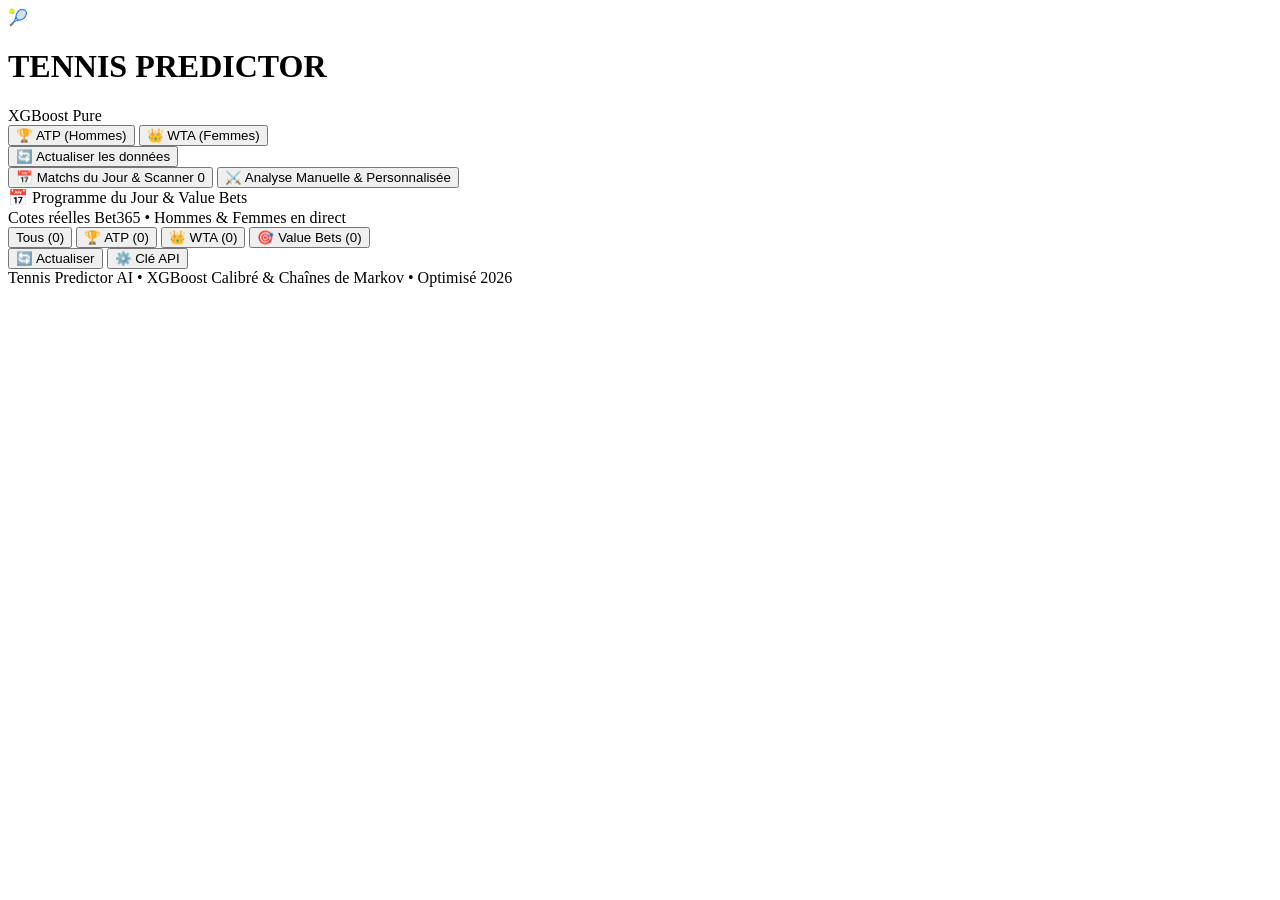
==== src/static/index.html @ e7f70bdd "feat: separation en 2 onglets (Matchs du Jour vs Analyse Manuelle), ATP+WTA combines et popup modale" ====
<!DOCTYPE html>
<html lang="fr">
<head>
  <meta charset="UTF-8">
  <meta name="viewport" content="width=device-width, initial-scale=1.0, maximum-scale=1.0, user-scalable=no">
  <meta name="apple-mobile-web-app-capable" content="yes">
  <meta name="apple-mobile-web-app-status-bar-style" content="black-translucent">
  <meta name="theme-color" content="#080c16">
  <title>Tennis Predictor AI • XGBoost & Value Bet</title>
  
  <!-- Google Fonts -->
  <link rel="preconnect" href="https://fonts.googleapis.com">
  <link rel="preconnect" href="https://fonts.gstatic.com" crossorigin>
  <link href="https://fonts.googleapis.com/css2?family=Inter:wght@400;500;600;700;800;900&display=swap" rel="stylesheet">
  
  <link rel="stylesheet" href="/static/style.css">
</head>
<body>

  <div class="container">
    <!-- Header -->
    <header class="app-header">
      <div class="brand">
        <span class="brand-icon">🎾</span>
        <h1 class="brand-title">TENNIS PREDICTOR</h1>
        <span class="brand-badge">XGBoost Pure</span>
      </div>

      <!-- Header Actions: Circuit Switcher + Update Data Button -->
      <div class="header-controls">
        <div class="circuit-switcher">
          <button class="circuit-btn active" data-circuit="atp">
            <span>🏆</span> ATP (Hommes)
          </button>
          <button class="circuit-btn" data-circuit="wta">
            <span>👑</span> WTA (Femmes)
          </button>
        </div>

        <button type="button" id="btn-update-data" class="update-data-btn" title="Télécharger les derniers matchs et actualiser les statistiques">
          <span class="update-icon">🔄</span> Actualiser les données
        </button>
      </div>

      <div id="update-status-msg" class="update-status-msg"></div>
    </header>

    <!-- Main Navigation Tabs -->
    <nav class="main-tabs-nav">
      <button type="button" class="tab-nav-btn active" id="tab-btn-scanner" onclick="switchPageTab('scanner')">
        <span class="tab-icon">📅</span> Matchs du Jour &amp; Scanner
        <span class="tab-badge" id="tab-scanner-count">0</span>
      </button>
      <button type="button" class="tab-nav-btn" id="tab-btn-manual" onclick="switchPageTab('manual')">
        <span class="tab-icon">⚔️</span> Analyse Manuelle &amp; Personnalisée
      </button>
    </nav>

    <!-- ============================================================
         PAGE 1 : SCANNER DES MATCHS DU JOUR (ATP + WTA)
         ============================================================ -->
    <div id="page-scanner" class="page-view active">
      <section class="card scanner-card" id="scanner-section">
        <div class="scanner-header">
          <div class="scanner-title-wrap">
            <div class="card-title" style="margin-bottom: 2px;">
              <span>📅</span> Programme du Jour &amp; Value Bets
            </div>
            <div class="scanner-subtitle">
              Cotes réelles <span class="bm-badge">Bet365</span> • Hommes &amp; Femmes en direct
            </div>
          </div>

          <div class="scanner-controls">
            <div class="scanner-filters">
              <button type="button" class="filter-btn active" data-filter="all" id="btn-filter-all">
                Tous (<span id="count-all-matches">0</span>)
              </button>
              <button type="button" class="filter-btn" data-filter="atp" id="btn-filter-atp">
                🏆 ATP (<span id="count-atp-matches">0</span>)
              </button>
              <button type="button" class="filter-btn" data-filter="wta" id="btn-filter-wta">
                👑 WTA (<span id="count-wta-matches">0</span>)
              </button>
              <button type="button" class="filter-btn highlight" data-filter="vb" id="btn-filter-vb">
                🎯 Value Bets (<span id="count-vb-matches">0</span>)
              </button>
            </div>

            <div class="scanner-actions">
              <button type="button" id="btn-refresh-scanner" class="scanner-action-btn" title="Actualiser le scan des cotes">
                <span class="refresh-icon">🔄</span> <span id="scanner-time-text">Actualiser</span>
              </button>
              <button type="button" id="btn-scanner-settings" class="scanner-action-btn settings-btn" title="Configurer la clé The Odds API">
                ⚙️ Clé API
              </button>
            </div>
          </div>
        </div>

        <!-- Demo / API Key status banner -->
        <div id="scanner-mode-banner" class="scanner-mode-banner" style="display: none;"></div>

        <!-- Loading State -->
        <div id="scanner-loading" class="scanner-loading" style="display: none;">
          <span class="scanner-spinner">⏳</span> Analyse des matchs et scan des cotes Bet365 en cours...
        </div>

        <!-- Match Cards Grid -->
        <div id="scanner-grid" class="scanner-grid">
          <!-- Injected via JavaScript -->
        </div>
      </section>
    </div>

    <!-- ============================================================
         PAGE 2 : ANALYSE MANUELLE & PERSONNALISÉE
         ============================================================ -->
    <div id="page-manual" class="page-view" style="display: none;">
    <main class="card">
      <div class="card-title">
        <span>⚔️</span> Affiche du Match
      </div>

      <!-- Player 1 and Player 2 Inputs -->
      <div class="players-grid">
        <div class="player-input-wrap">
          <label class="input-label" for="p1-input">Joueur 1 (Serveur / Haut de tableau)</label>
          <input type="text" id="p1-input" class="text-input" placeholder="Tapez 2 lettres (ex: Alcaraz, Sinner...)" autocomplete="off">
          <div id="p1-dropdown" class="autocomplete-dropdown"></div>
        </div>

        <div class="swap-btn-wrap">
          <button type="button" id="swap-btn" class="swap-btn" title="Inverser les joueurs">⇄</button>
        </div>

        <div class="player-input-wrap">
          <label class="input-label" for="p2-input">Joueur 2 (Adversaire)</label>
          <input type="text" id="p2-input" class="text-input" placeholder="Tapez 2 lettres (ex: Djokovic, Medvedev...)" autocomplete="off">
          <div id="p2-dropdown" class="autocomplete-dropdown"></div>
        </div>
      </div>

      <!-- Tournament & Surface Options -->
      <div class="options-grid">
        <div class="form-group tournament-input-wrap">
          <label class="input-label" for="tournament-input">Tournoi (Détection auto surface & format)</label>
          <input type="text" id="tournament-input" class="text-input" value="" placeholder="Tapez un tournoi (ex: Roland Garros, Wimbledon, Miami...)" autocomplete="off">
          <div id="tournament-dropdown" class="autocomplete-dropdown"></div>
        </div>

        <div class="form-group">
          <label class="input-label" for="surface-select">Surface</label>
          <select id="surface-select" class="select-input">
            <option value="Hard" selected>🟦 Dur (Hard)</option>
            <option value="Clay">🧱 Terre Battue (Clay)</option>
            <option value="Grass">🌿 Gazon (Grass)</option>
            <option value="Carpet">🟫 Moquette (Carpet)</option>
          </select>
        </div>

        <div class="form-group">
          <label class="input-label" for="level-select">Catégorie</label>
          <select id="level-select" class="select-input">
            <option value="G" selected>Grand Chelem</option>
            <option value="M">Masters 1000 / WTA 1000</option>
            <option value="A">ATP 500 / 250 / WTA 500</option>
            <option value="C">Challenger / WTA 125</option>
            <option value="F">Finals (Masters)</option>
          </select>
        </div>

        <div class="form-group">
          <label class="input-label" for="round-select">Tour</label>
          <select id="round-select" class="select-input">
            <option value="F" selected>Finale (F)</option>
            <option value="SF">Demi-Finale (SF)</option>
            <option value="QF">Quart de Finale (QF)</option>
            <option value="R16">Huitième (R16)</option>
            <option value="R32">16ème (R32)</option>
            <option value="R64">32ème (R64)</option>
            <option value="R128">1er Tour (R128)</option>
            <option value="Q">Qualifications (Q)</option>
          </select>
        </div>

        <div class="form-group">
          <label class="input-label" for="best-of-select">Format</label>
          <select id="best-of-select" class="select-input">
            <option value="3" selected>Best-of 3 sets</option>
            <option value="5">Best-of 5 sets (GC)</option>
          </select>
        </div>

        <div class="form-group">
          <label class="input-label" for="indoor-select">Environnement</label>
          <select id="indoor-select" class="select-input">
            <option value="0" selected>Outdoor (Plein air)</option>
            <option value="1">Indoor (Couvert)</option>
          </select>
        </div>
      </div>

      <!-- Main Market Odds (Match Winner) -->
      <div style="margin-top: 16px;">
        <label class="input-label">💰 Cotes Vainqueur Match (Optionnel)</label>
        <div class="odds-grid">
          <div class="odds-input-wrap">
            <input type="number" step="0.01" id="odds1-input" class="text-input odds-input" placeholder="Cote J1 (ex: 1.85)">
          </div>
          <div class="odds-input-wrap">
            <input type="number" step="0.01" id="odds2-input" class="text-input odds-input" placeholder="Cote J2 (ex: 2.05)">
          </div>
        </div>
      </div>

      <!-- Secondary Markets Accordion (Over/Under, Handicap, Set 1, Sets) -->
      <div class="secondary-markets-accordion">
        <button type="button" id="toggle-sec-markets" class="toggle-markets-btn">
          <span>⚡ Cotes Secondaires & Spéciales (Over/Under, Handicap, Set 1...)</span>
          <span id="sec-toggle-icon" class="toggle-arrow">▼</span>
        </button>

        <div id="sec-markets-content" class="sec-markets-content" style="display: none;">
          <!-- Over / Under Games -->
          <div class="sec-market-box">
            <div class="sec-market-title">🎾 Total de Jeux (Over / Under)</div>
            <div class="sec-market-grid-3">
              <div>
                <label class="input-label-sm">Ligne de Cut</label>
                <input type="number" step="0.5" id="total-line-input" class="text-input-sm" placeholder="Auto (ex: 22.5)">
              </div>
              <div>
                <label class="input-label-sm">Cote Over</label>
                <input type="number" step="0.01" id="odds-over-input" class="text-input-sm" placeholder="ex: 1.90">
              </div>
              <div>
                <label class="input-label-sm">Cote Under</label>
                <input type="number" step="0.01" id="odds-under-input" class="text-input-sm" placeholder="ex: 1.90">
              </div>
            </div>
          </div>

          <!-- Handicap Games (Format Bookmaker : J1 -1.5 / J2 +1.5) -->
          <div class="sec-market-box">
            <div class="sec-market-title">⚡ Handicap de Jeux (Ex: J1 -1.5 / J2 +1.5)</div>
            <div class="sec-market-grid-3">
              <div>
                <label class="input-label-sm">Écart (ex: 1.5 ou 2.5)</label>
                <input type="number" step="1" min="0.5" id="handicap-line-input" class="text-input-sm" placeholder="1.5">
              </div>
              <div>
                <label id="label-odds-h1" class="input-label-sm">Cote J1 (-1.5)</label>
                <input type="number" step="0.01" id="odds-h1-input" class="text-input-sm" placeholder="ex: 1.85">
              </div>
              <div>
                <label id="label-odds-h2" class="input-label-sm">Cote J2 (+1.5)</label>
                <input type="number" step="0.01" id="odds-h2-input" class="text-input-sm" placeholder="ex: 1.95">
              </div>
            </div>
          </div>

          <!-- Tie-Break (+0.5 TB) & Set 1 -->
          <div class="sec-market-row">
            <div class="sec-market-box half">
              <div class="sec-market-title">🎾 Tie-Break dans le match (+0.5 TB)</div>
              <div class="sec-market-grid-2">
                <div>
                  <label class="input-label-sm">OUI (+0.5 TB)</label>
                  <input type="number" step="0.01" id="odds-tb-yes" class="text-input-sm" placeholder="ex: 1.80">
                </div>
                <div>
                  <label class="input-label-sm">NON (0 TB)</label>
                  <input type="number" step="0.01" id="odds-tb-no" class="text-input-sm" placeholder="ex: 1.95">
                </div>
              </div>
            </div>

            <div class="sec-market-box half">
              <div class="sec-market-title">🥇 Vainqueur Set 1</div>
              <div class="sec-market-grid-2">
                <div>
                  <label id="label-odds-set1-p1" class="input-label-sm">Cote J1 Set 1</label>
                  <input type="number" step="0.01" id="odds-set1-p1" class="text-input-sm" placeholder="ex: 1.70">
                </div>
                <div>
                  <label id="label-odds-set1-p2" class="input-label-sm">Cote J2 Set 1</label>
                  <input type="number" step="0.01" id="odds-set1-p2" class="text-input-sm" placeholder="ex: 2.10">
                </div>
              </div>
            </div>
          </div>

          <!-- Number of Sets -->
          <div class="sec-market-box">
            <div class="sec-market-title">⏳ Nombre de Sets (Over / Under)</div>
            <div class="sec-market-grid-2">
              <div>
                <label class="input-label-sm">Match en 3 Sets (Over 2.5)</label>
                <input type="number" step="0.01" id="odds-sets-over" class="text-input-sm" placeholder="ex: 2.30">
              </div>
              <div>
                <label class="input-label-sm">Victoire en 2 Sets Secs</label>
                <input type="number" step="0.01" id="odds-sets-under" class="text-input-sm" placeholder="ex: 1.60">
              </div>
            </div>
          </div>
        </div>
      </div>

      <!-- Action Button -->
      <button type="button" id="btn-predict" class="btn-predict">
        🔮 Prédire le Match & Scanner les Value Bets
      </button>
    </main>

    <!-- Results Section (Dynamic) -->
    <section id="results-section">
      <!-- Probabilities Hero Card -->
      <div class="card hero-prob-card">
        <div id="re-analysis-toast" class="re-analysis-toast" style="display: none;"></div>
        <div id="res-context-tag" class="match-context-tag">US Open • Hard • Tour: F • Best-of 3</div>

        <div class="prob-duel-wrap">
          <div class="player-prob-col p1">
            <div id="res-p1-name" class="prob-pname">Joueur 1</div>
            <div id="res-p1-prob" class="prob-percent">00.0%</div>
            <div id="res-p1-fair-odd" class="fair-odd">Cote juste : 0.00</div>
            <div id="res-p1-bookmaker-odd" class="bookmaker-odd-badge"></div>
            <div id="p1-form-timeline" class="form-timeline"></div>
          </div>

          <div class="vs-pill">VS</div>

          <div class="player-prob-col p2">
            <div id="res-p2-name" class="prob-pname">Joueur 2</div>
            <div id="res-p2-prob" class="prob-percent">00.0%</div>
            <div id="res-p2-fair-odd" class="fair-odd">Cote juste : 0.00</div>
            <div id="res-p2-bookmaker-odd" class="bookmaker-odd-badge"></div>
            <div id="p2-form-timeline" class="form-timeline"></div>
          </div>
        </div>

        <!-- Confidence Badge -->
        <div id="confidence-badge-wrap" style="text-align:center; margin: 10px 0 4px;">
          <span id="confidence-badge" class="confidence-badge confidence-medium">⏳ Confiance modérée</span>
          <div id="confidence-details" class="confidence-details"></div>
        </div>

        <!-- Dual Progress Bar -->
        <div class="dual-bar-container">
          <div id="bar-p1" class="dual-bar-p1" style="width: 50%;"></div>
          <div id="bar-p2" class="dual-bar-p2" style="width: 50%;"></div>
        </div>

        <!-- Multi-Market Value Bets Summary Box -->
        <div id="valuebet-container" class="valuebet-card no-vb" style="display: none;"></div>
      </div>

      <!-- Multi-Market Pricing Grid -->
      <div class="card">
        <div class="card-title">
          <span>🎯</span> Analyse de Tous les Marchés (Probabilités Réelles & Cotes Justes)
        </div>
        <div id="markets-grid" class="markets-grid">
          <!-- Dynamic Market Cards -->
        </div>
      </div>

      <!-- Set Scores Matrix -->
      <div class="card">
        <div class="card-title">
          <span>🔢</span> Matrice des Scores Exacts en Sets (Markov)
        </div>
        <div id="scores-matrix" class="scores-matrix-grid">
          <!-- Dynamic Exact Scores Cards -->
        </div>
      </div>

      <!-- Comparative Ratings & Stats -->
      <div class="card">
        <div class="card-title">
          <span>📊</span> Comparaison Approfondie & Modèle Markov
        </div>
        <table class="stats-table">
          <thead>
            <tr>
              <th>Métrique</th>
              <th>Joueur 1</th>
              <th>Joueur 2</th>
            </tr>
          </thead>
          <tbody id="stats-table-body">
            <!-- Dynamic rows -->
          </tbody>
        </table>
      </div>
    </section>

    <!-- Prediction History Section -->
    <section id="history-section" class="card history-card" style="display:none;">
      <div class="card-title">
        <span>📋</span> Historique des Prédictions
        <button id="btn-clear-history" class="btn-clear-hist" title="Effacer l'historique">🗑️ Effacer</button>
      </div>
      <p class="history-hint">Cliquez sur ✅/❌ après chaque match pour suivre votre ROI</p>
      <div id="history-roi-bar" class="history-roi-bar" style="display:none;"></div>
      <div id="history-list" class="history-list"></div>
    </section>
    </div><!-- End #page-manual -->

    <!-- ============================================================
         MODAL 1 : RAPPORT DE MATCH DÉTAILLÉ (POP-UP EN GRAND)
         ============================================================ -->
    <div id="match-detail-modal" class="custom-modal modal-large" style="display: none;">
      <div class="modal-backdrop" onclick="closeMatchDetailModal()"></div>
      <div class="modal-content modal-content-large">
        <div class="modal-header">
          <div class="modal-match-meta" id="modal-match-meta">
            <!-- Injected via JS: 🏆 Tournament • Surface • Best-of -->
          </div>
          <button type="button" class="modal-close" onclick="closeMatchDetailModal()">✕</button>
        </div>
        <div class="modal-body" id="modal-match-body">
          <!-- Dynamic full analytical report injected via JavaScript -->
        </div>
      </div>
    </div>

    <!-- ============================================================
         MODAL 2 : CONFIGURATION CLÉ THE ODDS API
         ============================================================ -->
    <div id="api-key-modal" class="custom-modal" style="display: none;">
      <div class="modal-backdrop" onclick="closeApiKeyModal()"></div>
      <div class="modal-content">
        <div class="modal-header">
          <h3>⚙️ Configuration The Odds API (Gratuit)</h3>
          <button type="button" class="modal-close" onclick="closeApiKeyModal()">✕</button>
        </div>
        <div class="modal-body">
          <p style="font-size: 13px; color: var(--text-muted); line-height: 1.5; margin-bottom: 12px;">
            The Odds API offre <b>500 requêtes gratuites par mois</b> pour récupérer les cotes réelles de <b>Bet365</b>, Pinnacle, Unibet et Betclic. Grâce à notre système de cache (30 min), vous n'utiliserez que ~40 requêtes/mois.
          </p>
          <label class="input-label" for="odds-api-key-input">Votre clé API The Odds API :</label>
          <input type="text" id="odds-api-key-input" class="text-input" placeholder="ex: 1a2b3c4d5e6f7g8h9i0j..." autocomplete="off">
          <div style="margin-top: 8px; font-size: 11.5px; color: var(--text-dim);">
            👉 Vous n'avez pas de clé ? Obtenez-la gratuitement en 30 secondes sur <a href="https://the-odds-api.com/#get-access" target="_blank" style="color: #60a5fa; text-decoration: underline;">the-odds-api.com</a>.
          </div>
        </div>
        <div class="modal-footer">
          <button type="button" class="btn-cancel" onclick="closeApiKeyModal()">Annuler</button>
          <button type="button" class="btn-save-key" onclick="saveApiKeyAndRefresh()">💾 Enregistrer et Scanner</button>
        </div>
      </div>
    </div>

    <!-- Footer -->
    <footer class="app-footer">
      Tennis Predictor AI • XGBoost Calibré &amp; Chaînes de Markov • Optimisé 2026
    </footer>
  </div>

  <script src="/static/app.js"></script>
</body>
</html>
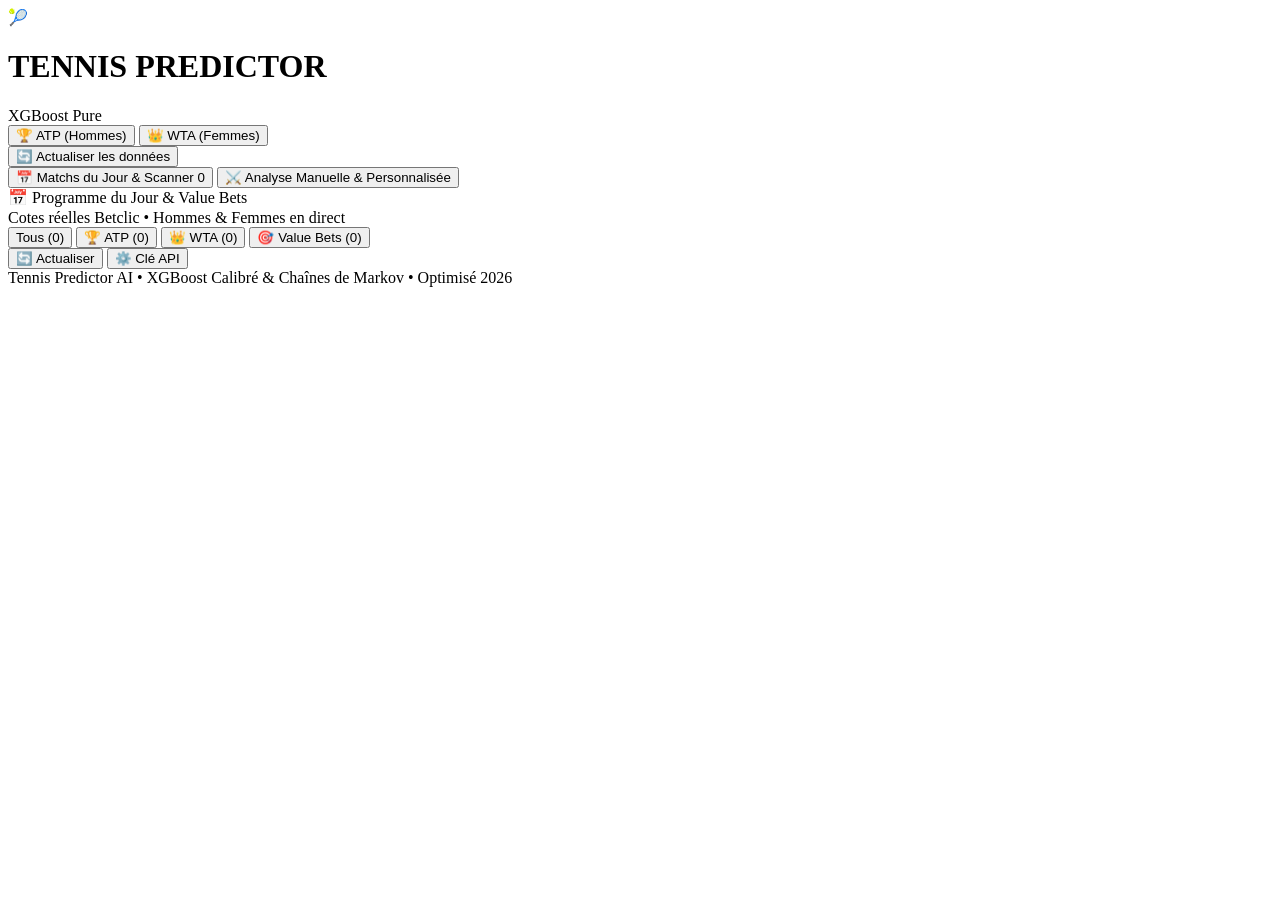
==== commit 27ef60e1: "feat(scanner): configuration exclusive des cotes reelles Betclic (FR)" ====
--- a/src/static/index.html
+++ b/src/static/index.html
@@ -67,7 +67,7 @@
               <span>📅</span> Programme du Jour &amp; Value Bets
             </div>
             <div class="scanner-subtitle">
-              Cotes réelles <span class="bm-badge">Bet365</span> • Hommes &amp; Femmes en direct
+              Cotes réelles <span class="bm-badge">Betclic</span> • Hommes &amp; Femmes en direct
             </div>
           </div>
 
@@ -103,7 +103,7 @@
 
         <!-- Loading State -->
         <div id="scanner-loading" class="scanner-loading" style="display: none;">
-          <span class="scanner-spinner">⏳</span> Analyse des matchs et scan des cotes Bet365 en cours...
+          <span class="scanner-spinner">⏳</span> Analyse des matchs et scan des cotes Betclic en cours...
         </div>
 
         <!-- Match Cards Grid -->
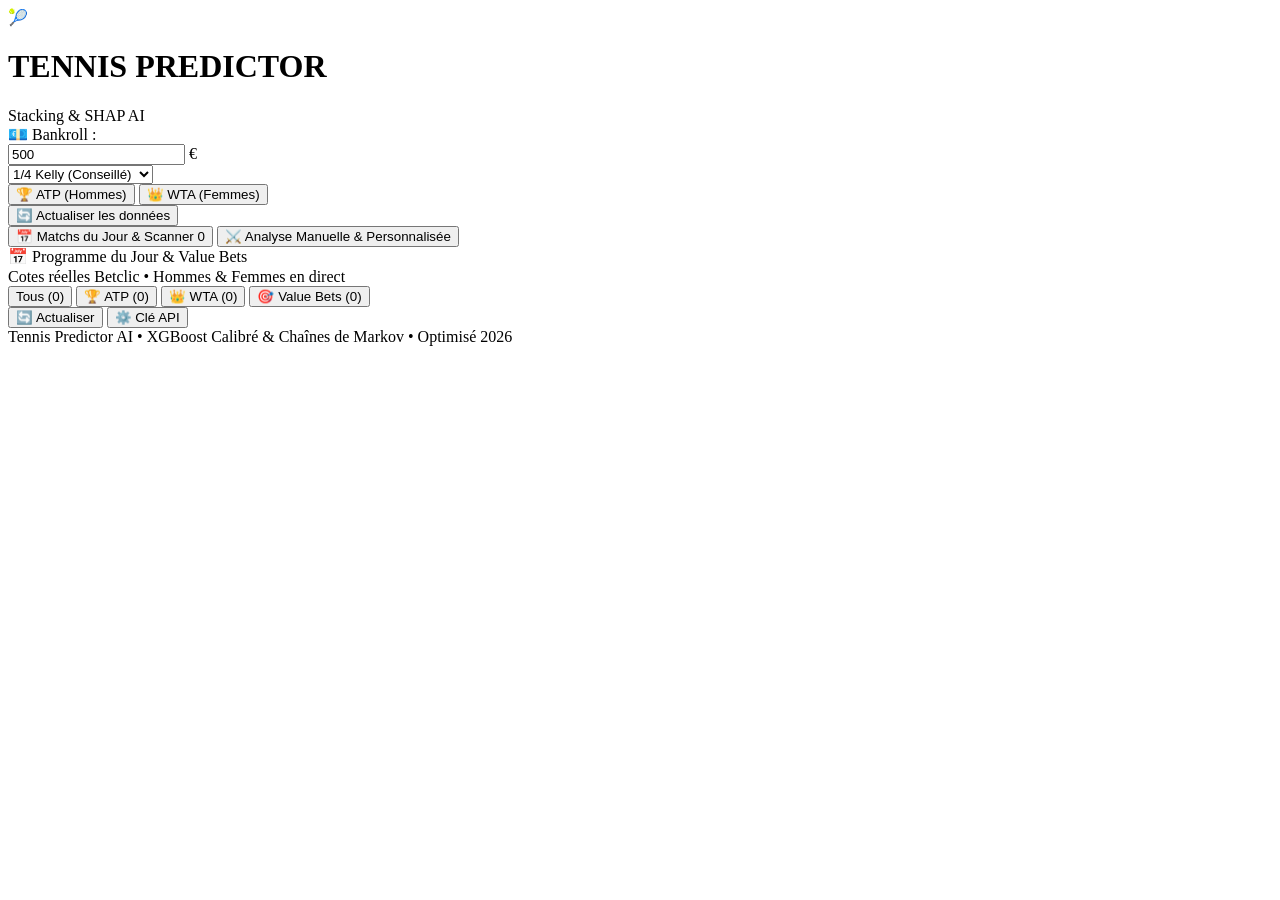
==== commit b553da4f: "feat: Add Multi-Model Stacking Ensemble (XGB+LGB+CAT), TreeSHAP 8 pillars explainability and persist" ====
--- a/src/static/index.html
+++ b/src/static/index.html
@@ -23,11 +23,27 @@
       <div class="brand">
         <span class="brand-icon">🎾</span>
         <h1 class="brand-title">TENNIS PREDICTOR</h1>
-        <span class="brand-badge">XGBoost Pure</span>
-      </div>
-
-      <!-- Header Actions: Circuit Switcher + Update Data Button -->
+        <span class="brand-badge">Stacking &amp; SHAP AI</span>
+      </div>
+
+      <!-- Header Actions: Bankroll Persistent Controller + Circuit Switcher + Update Data -->
       <div class="header-controls">
+        <!-- Persistent Bankroll Controller -->
+        <div class="header-bankroll-wrap" title="Votre bankroll globale - sauvegardée automatiquement">
+          <label class="bankroll-label" for="header-bankroll-input">💶 Bankroll :</label>
+          <div class="bankroll-input-box">
+            <input type="number" id="header-bankroll-input" class="header-bk-input" value="500" min="10" step="50">
+            <span class="bk-currency">€</span>
+          </div>
+          <select id="header-strategy-select" class="header-bk-select" title="Stratégie de mise Kelly">
+            <option value="quarter">1/4 Kelly (Conseillé)</option>
+            <option value="half">1/2 Kelly (Modéré)</option>
+            <option value="full">Kelly Plein (Agressif)</option>
+            <option value="flat1">Mise Fixe 1%</option>
+            <option value="flat2">Mise Fixe 2%</option>
+          </select>
+        </div>
+
         <div class="circuit-switcher">
           <button class="circuit-btn active" data-circuit="atp">
             <span>🏆</span> ATP (Hommes)
@@ -357,6 +373,38 @@
         <div id="valuebet-container" class="valuebet-card no-vb" style="display: none;"></div>
       </div>
 
+      <!-- SHAP Explainability & Stacking Multi-Models Section -->
+      <div class="card shap-card" id="shap-section">
+        <div class="card-title">
+          <span>🤖</span> Explicabilité de l'IA (Facteurs Déterminants SHAP &amp; Stacking)
+          <span class="shap-subtitle-badge">TreeSHAP &bull; 8 Piliers</span>
+        </div>
+
+        <!-- Ensemble Models Comparison Bar -->
+        <div id="ensemble-models-bar" class="ensemble-models-bar">
+          <!-- Injected via JS: XGBoost vs LightGBM vs CatBoost vs Stacking Ensemble -->
+        </div>
+
+        <div id="shap-summary-text" class="shap-summary-text">
+          <!-- Injected via JS: Summary sentence -->
+        </div>
+
+        <!-- SHAP 8 Pillars Horizontal Visual Breakdown -->
+        <div id="shap-pillars-container" class="shap-pillars-container">
+          <!-- Injected via JS -->
+        </div>
+
+        <!-- Top Strengths Duel (P1 vs P2) -->
+        <div class="shap-drivers-grid">
+          <div class="shap-driver-col p1" id="shap-p1-drivers-box">
+            <!-- P1 top drivers -->
+          </div>
+          <div class="shap-driver-col p2" id="shap-p2-drivers-box">
+            <!-- P2 top drivers -->
+          </div>
+        </div>
+      </div>
+
       <!-- Multi-Market Pricing Grid -->
       <div class="card">
         <div class="card-title">
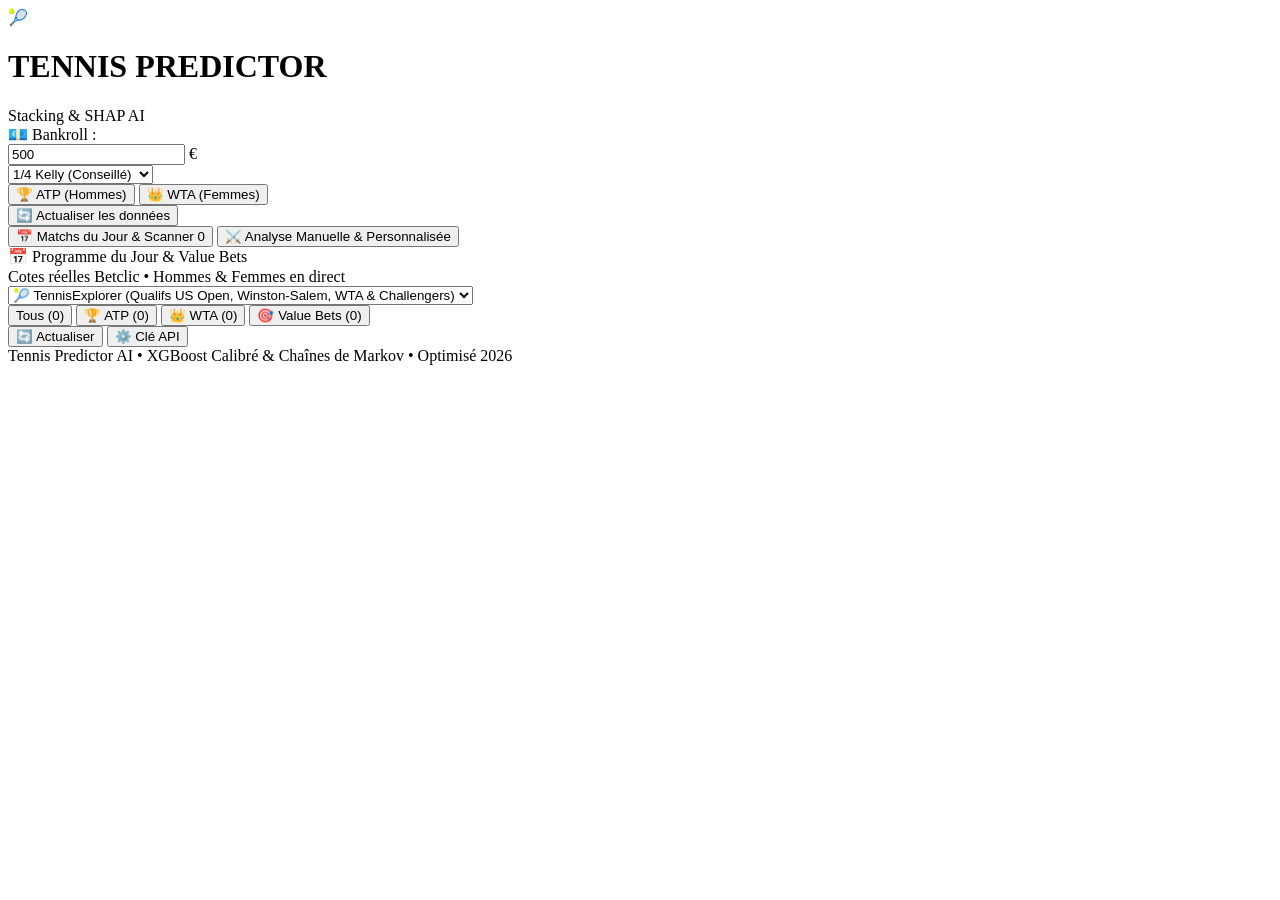
==== commit f807b8f5: "feat: integrate TennisExplorer scanner (US Open Qualifs, Winston-Salem, WTA & Challengers)" ====
--- a/src/static/index.html
+++ b/src/static/index.html
@@ -88,6 +88,13 @@
           </div>
 
           <div class="scanner-controls">
+            <div class="scanner-source-wrap">
+              <select id="scanner-source-select" class="scanner-source-select" title="Choisir la source de scan des matchs et cotes" onchange="changeScannerSource(this.value)">
+                <option value="tennisexplorer" selected>🎾 TennisExplorer (Qualifs US Open, Winston-Salem, WTA &amp; Challengers)</option>
+                <option value="the_odds_api">🌐 The Odds API (Bet365 Live)</option>
+              </select>
+            </div>
+
             <div class="scanner-filters">
               <button type="button" class="filter-btn active" data-filter="all" id="btn-filter-all">
                 Tous (<span id="count-all-matches">0</span>)
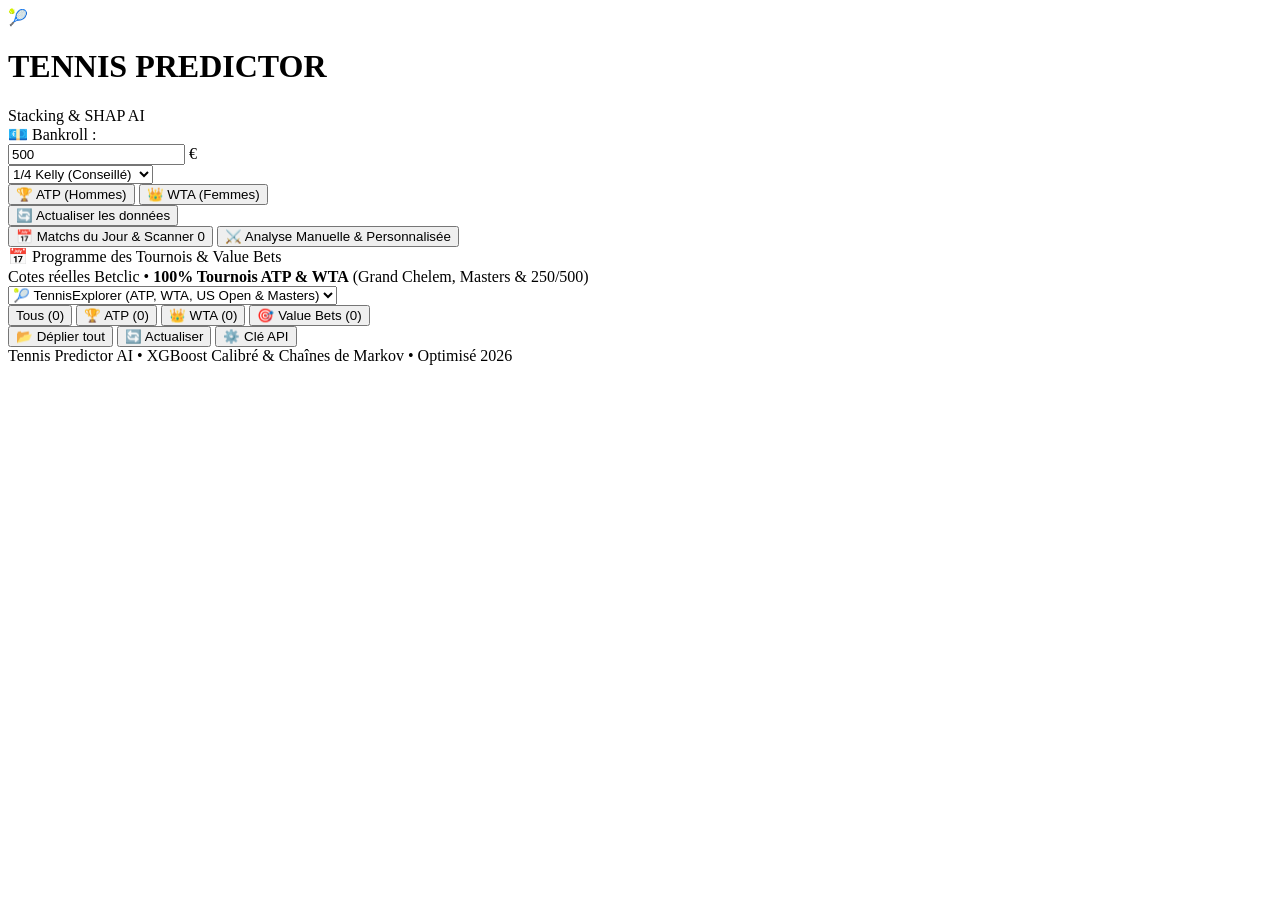
==== commit 23e41991: "feat: group scanner matches by tournament accordion and exclude Challengers/ITF (ATP & WTA only)" ====
--- a/src/static/index.html
+++ b/src/static/index.html
@@ -80,17 +80,17 @@
         <div class="scanner-header">
           <div class="scanner-title-wrap">
             <div class="card-title" style="margin-bottom: 2px;">
-              <span>📅</span> Programme du Jour &amp; Value Bets
+              <span>📅</span> Programme des Tournois &amp; Value Bets
             </div>
             <div class="scanner-subtitle">
-              Cotes réelles <span class="bm-badge">Betclic</span> • Hommes &amp; Femmes en direct
+              Cotes réelles <span class="bm-badge">Betclic</span> • <b>100% Tournois ATP &amp; WTA</b> (Grand Chelem, Masters &amp; 250/500)
             </div>
           </div>
 
           <div class="scanner-controls">
             <div class="scanner-source-wrap">
               <select id="scanner-source-select" class="scanner-source-select" title="Choisir la source de scan des matchs et cotes" onchange="changeScannerSource(this.value)">
-                <option value="tennisexplorer" selected>🎾 TennisExplorer (Qualifs US Open, Winston-Salem, WTA &amp; Challengers)</option>
+                <option value="tennisexplorer" selected>🎾 TennisExplorer (ATP, WTA, US Open &amp; Masters)</option>
                 <option value="the_odds_api">🌐 The Odds API (Bet365 Live)</option>
               </select>
             </div>
@@ -111,6 +111,9 @@
             </div>
 
             <div class="scanner-actions">
+              <button type="button" id="btn-toggle-all-tourneys" class="scanner-action-btn" onclick="toggleAllTournaments()" title="Déplier ou replier tous les tournois">
+                <span id="toggle-all-tourneys-icon">📂</span> <span id="toggle-all-tourneys-text">Déplier tout</span>
+              </button>
               <button type="button" id="btn-refresh-scanner" class="scanner-action-btn" title="Actualiser le scan des cotes">
                 <span class="refresh-icon">🔄</span> <span id="scanner-time-text">Actualiser</span>
               </button>
@@ -121,15 +124,18 @@
           </div>
         </div>
 
+        <!-- Tournaments Quick Filter Bar -->
+        <div id="scanner-tourneys-bar" class="scanner-tourneys-bar"></div>
+
         <!-- Demo / API Key status banner -->
         <div id="scanner-mode-banner" class="scanner-mode-banner" style="display: none;"></div>
 
         <!-- Loading State -->
         <div id="scanner-loading" class="scanner-loading" style="display: none;">
-          <span class="scanner-spinner">⏳</span> Analyse des matchs et scan des cotes Betclic en cours...
-        </div>
-
-        <!-- Match Cards Grid -->
+          <span class="scanner-spinner">⏳</span> Analyse des tournois ATP &amp; WTA et scan des cotes en cours...
+        </div>
+
+        <!-- Match Cards & Tournaments Container -->
         <div id="scanner-grid" class="scanner-grid">
           <!-- Injected via JavaScript -->
         </div>
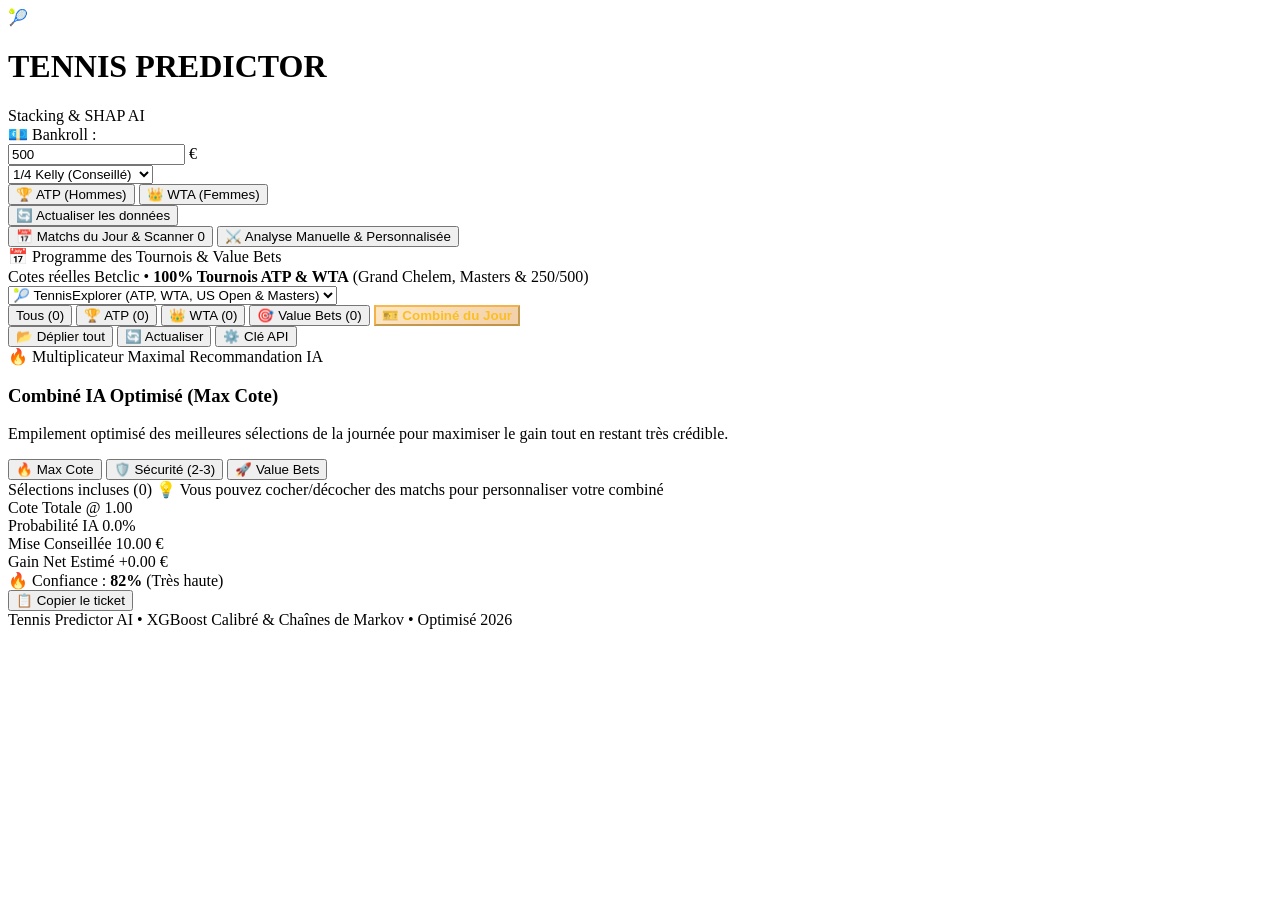
==== commit cd2d5b68: "fix: positionnement prioritaire du Combine du Jour et fallback client" ====
--- a/src/static/index.html
+++ b/src/static/index.html
@@ -108,6 +108,9 @@
               <button type="button" class="filter-btn highlight" data-filter="vb" id="btn-filter-vb">
                 🎯 Value Bets (<span id="count-vb-matches">0</span>)
               </button>
+              <button type="button" class="filter-btn highlight" id="btn-filter-parlay" onclick="scrollToDailyParlay()" style="background: linear-gradient(135deg, rgba(245, 158, 11, 0.25), rgba(217, 119, 6, 0.35)); border-color: rgba(245, 158, 11, 0.6); color: #fbbf24; font-weight: 800;">
+                <span>🎫</span> Combiné du Jour
+              </button>
             </div>
 
             <div class="scanner-actions">
@@ -120,6 +123,81 @@
               <button type="button" id="btn-scanner-settings" class="scanner-action-btn settings-btn" title="Configurer la clé The Odds API">
                 ⚙️ Clé API
               </button>
+            </div>
+          </div>
+        </div>
+
+        <!-- ============================================================
+             SECTION COMBINÉ DU JOUR IA (OPTIMISÉ MAX COTE & SÉCURITÉ)
+             ============================================================ -->
+        <div id="daily-parlay-container" class="daily-parlay-container">
+          <div class="parlay-card">
+            <!-- Header du Combiné -->
+            <div class="parlay-header">
+              <div class="parlay-title-wrap">
+                <div class="parlay-badge-group">
+                  <span class="parlay-main-icon" id="parlay-main-icon">🔥</span>
+                  <span class="parlay-badge-tag" id="parlay-badge-tag">Multiplicateur Maximal</span>
+                  <span class="parlay-live-indicator"><span class="pulse-dot"></span> Recommandation IA</span>
+                </div>
+                <h3 class="parlay-title" id="parlay-title">Combiné IA Optimisé (Max Cote)</h3>
+                <p class="parlay-desc" id="parlay-desc">Empilement optimisé des meilleures sélections de la journée pour maximiser le gain tout en restant très crédible.</p>
+              </div>
+
+              <!-- Switcher de modes de combiné -->
+              <div class="parlay-mode-switcher">
+                <button type="button" class="parlay-mode-btn active" data-mode="max_odds" onclick="switchParlayMode('max_odds')">
+                  <span>🔥</span> Max Cote
+                </button>
+                <button type="button" class="parlay-mode-btn" data-mode="safe" onclick="switchParlayMode('safe')">
+                  <span>🛡️</span> Sécurité (2-3)
+                </button>
+                <button type="button" class="parlay-mode-btn" data-mode="value" onclick="switchParlayMode('value')">
+                  <span>🚀</span> Value Bets
+                </button>
+              </div>
+            </div>
+
+            <!-- Liste des sélections du combiné -->
+            <div class="parlay-body">
+              <div class="parlay-selections-header">
+                <span class="parlay-selections-count-label" id="parlay-selections-count">Sélections incluses (0)</span>
+                <span class="parlay-tip">💡 Vous pouvez cocher/décocher des matchs pour personnaliser votre combiné</span>
+              </div>
+              <div class="parlay-selections-list" id="parlay-selections-list">
+                <!-- Injected via JavaScript -->
+              </div>
+            </div>
+
+            <!-- Résumé du Ticket (Betting Slip Recap) -->
+            <div class="parlay-slip-footer">
+              <div class="parlay-metrics-grid">
+                <div class="parlay-metric-item highlight-gold">
+                  <span class="p-metric-label">Cote Totale</span>
+                  <span class="p-metric-val" id="parlay-total-odds">@ 1.00</span>
+                </div>
+                <div class="parlay-metric-item">
+                  <span class="p-metric-label">Probabilité IA</span>
+                  <span class="p-metric-val text-emerald" id="parlay-combined-prob">0.0%</span>
+                </div>
+                <div class="parlay-metric-item">
+                  <span class="p-metric-label">Mise Conseillée</span>
+                  <span class="p-metric-val" id="parlay-stake-amount">10.00 €</span>
+                </div>
+                <div class="parlay-metric-item highlight-emerald">
+                  <span class="p-metric-label">Gain Net Estimé</span>
+                  <span class="p-metric-val text-emerald" id="parlay-net-gain">+0.00 €</span>
+                </div>
+              </div>
+
+              <div class="parlay-actions-bar">
+                <div class="parlay-conf-tag" id="parlay-confidence-tag">
+                  🔥 Confiance : <b>82%</b> (Très haute)
+                </div>
+                <button type="button" id="btn-copy-parlay" class="btn-copy-parlay" onclick="copyParlayTicket()">
+                  <span id="btn-copy-icon">📋</span> <span id="btn-copy-text">Copier le ticket</span>
+                </button>
+              </div>
             </div>
           </div>
         </div>
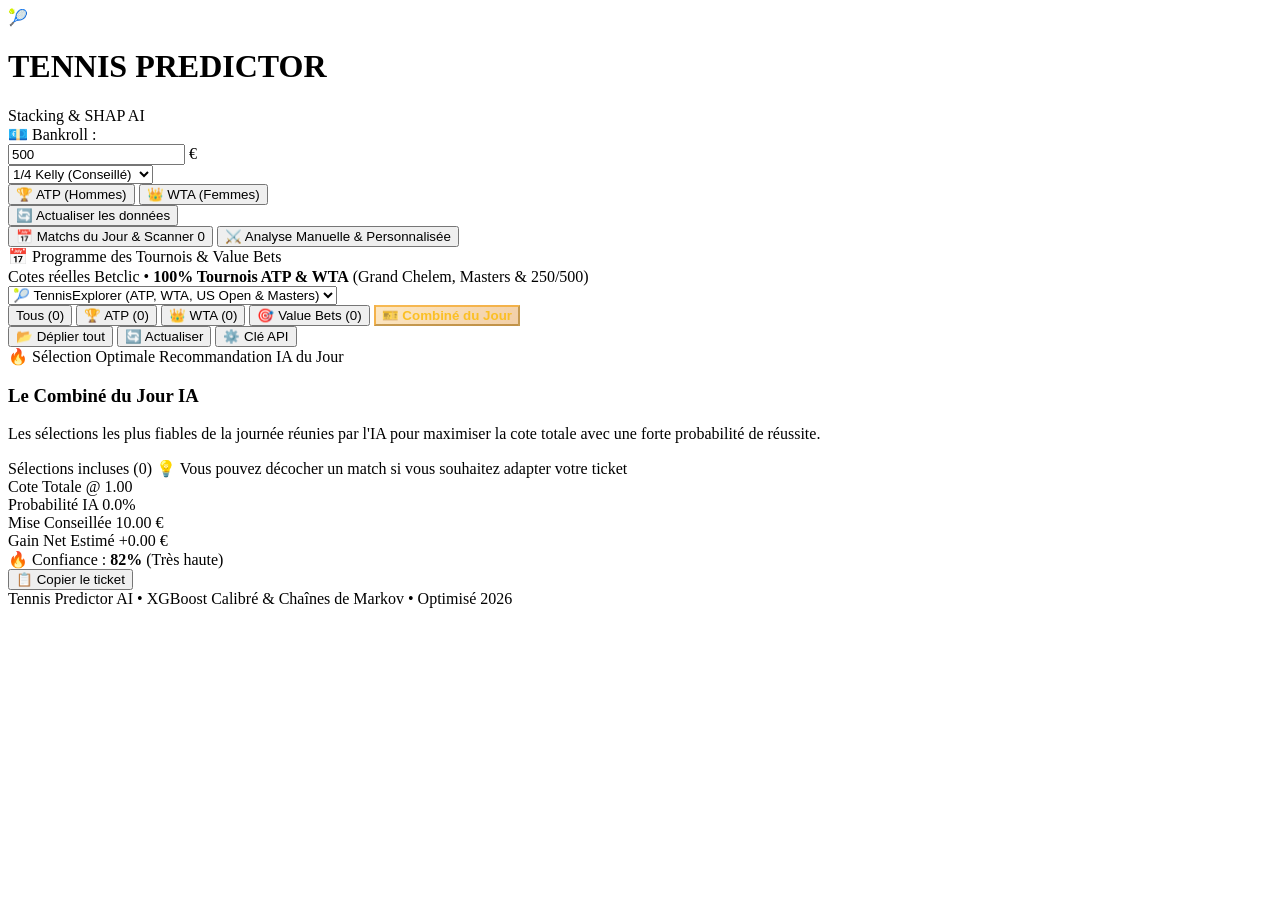
==== commit a02b829b: "style: affichage épuré du meilleur combiné unique du jour" ====
--- a/src/static/index.html
+++ b/src/static/index.html
@@ -128,7 +128,7 @@
         </div>
 
         <!-- ============================================================
-             SECTION COMBINÉ DU JOUR IA (OPTIMISÉ MAX COTE & SÉCURITÉ)
+             SECTION COMBINÉ DU JOUR IA (LE MEILLEUR COMBINÉ DU JOUR)
              ============================================================ -->
         <div id="daily-parlay-container" class="daily-parlay-container">
           <div class="parlay-card">
@@ -137,24 +137,11 @@
               <div class="parlay-title-wrap">
                 <div class="parlay-badge-group">
                   <span class="parlay-main-icon" id="parlay-main-icon">🔥</span>
-                  <span class="parlay-badge-tag" id="parlay-badge-tag">Multiplicateur Maximal</span>
-                  <span class="parlay-live-indicator"><span class="pulse-dot"></span> Recommandation IA</span>
-                </div>
-                <h3 class="parlay-title" id="parlay-title">Combiné IA Optimisé (Max Cote)</h3>
-                <p class="parlay-desc" id="parlay-desc">Empilement optimisé des meilleures sélections de la journée pour maximiser le gain tout en restant très crédible.</p>
-              </div>
-
-              <!-- Switcher de modes de combiné -->
-              <div class="parlay-mode-switcher">
-                <button type="button" class="parlay-mode-btn active" data-mode="max_odds" onclick="switchParlayMode('max_odds')">
-                  <span>🔥</span> Max Cote
-                </button>
-                <button type="button" class="parlay-mode-btn" data-mode="safe" onclick="switchParlayMode('safe')">
-                  <span>🛡️</span> Sécurité (2-3)
-                </button>
-                <button type="button" class="parlay-mode-btn" data-mode="value" onclick="switchParlayMode('value')">
-                  <span>🚀</span> Value Bets
-                </button>
+                  <span class="parlay-badge-tag" id="parlay-badge-tag">Sélection Optimale</span>
+                  <span class="parlay-live-indicator"><span class="pulse-dot"></span> Recommandation IA du Jour</span>
+                </div>
+                <h3 class="parlay-title" id="parlay-title">Le Combiné du Jour IA</h3>
+                <p class="parlay-desc" id="parlay-desc">Les sélections les plus fiables de la journée réunies par l'IA pour maximiser la cote totale avec une forte probabilité de réussite.</p>
               </div>
             </div>
 
@@ -162,7 +149,7 @@
             <div class="parlay-body">
               <div class="parlay-selections-header">
                 <span class="parlay-selections-count-label" id="parlay-selections-count">Sélections incluses (0)</span>
-                <span class="parlay-tip">💡 Vous pouvez cocher/décocher des matchs pour personnaliser votre combiné</span>
+                <span class="parlay-tip">💡 Vous pouvez décocher un match si vous souhaitez adapter votre ticket</span>
               </div>
               <div class="parlay-selections-list" id="parlay-selections-list">
                 <!-- Injected via JavaScript -->
